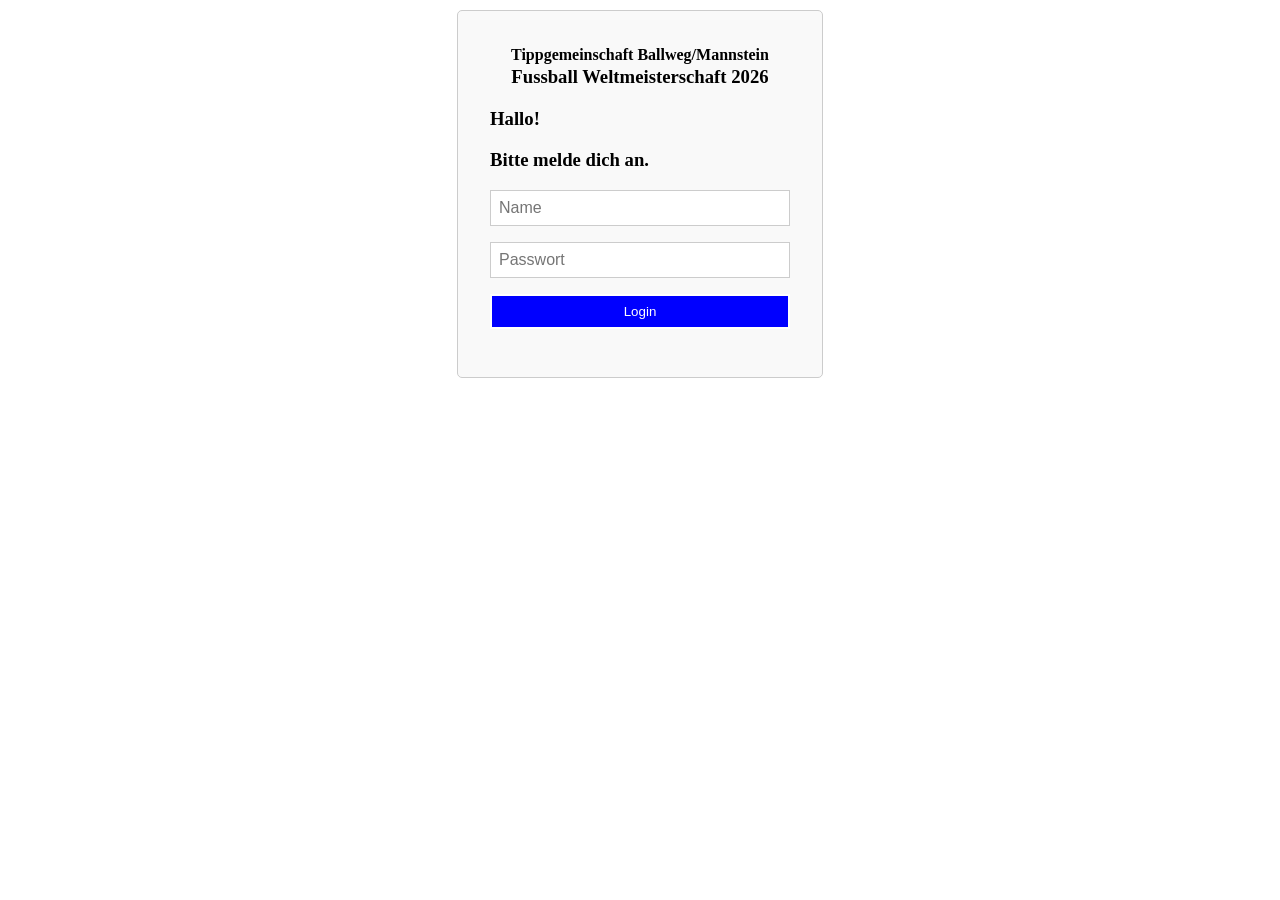
==== public/index.html @ ff956e6f "Initialer Commit von app11" ====
<!DOCTYPE html>
<html lang="de">
<head>
    <meta charset="UTF-8">
    <meta name="viewport" content="width=device-width, initial-scale=1.0">
    <title>app11 Login</title>
    <link rel="stylesheet" href="index.css">
    <script src="/auth.js"></script>
    <script src="index.js" defer></script>
</head>
<body>


<form id="loginForm">
<div class="titel">
    <h4>Tippgemeinschaft Ballweg/Mannstein</h4>
    <h3>Fussball Weltmeisterschaft 2026</h3>
</div>    
    <h3>Hallo! </h3>
    <h3>Bitte melde dich an.</h3>
    <input type="text" id="name" placeholder="Name" required>
    <input type="password" id="password" placeholder="Passwort" required>
    <button type="submit">Login</button>
</form>

<p id="loginError" style="color:red;"></p>



</body>
</html>
---- public/index.css ----
button {
  background: blue;
  color: white;
  border-style:  solid;
  border-color: white;
  padding: 0.5rem;
  margin-bottom: 1rem;
  cursor: pointer;
}
 form {
  display: flex;
  flex-direction: column;
  font-size: 16px;
  width: 300px;
  margin: 10px auto;
  padding: 2rem;
  border: 1px solid #ccc;
  border-radius: 5px;
  background-color: #f9f9f9;  
  }
  input {
  margin-bottom: 1rem;
  padding: 0.5rem;
  font-size: 16px;  
  border: 1px solid #ccc;
  }
  h3 {
  margin: 0em;
  margin-bottom: 1em;
  }
  .titel, h4 {
  display: flex ;
  flex-direction: column;
  text-align: center;
  margin: 0.1em;
  }
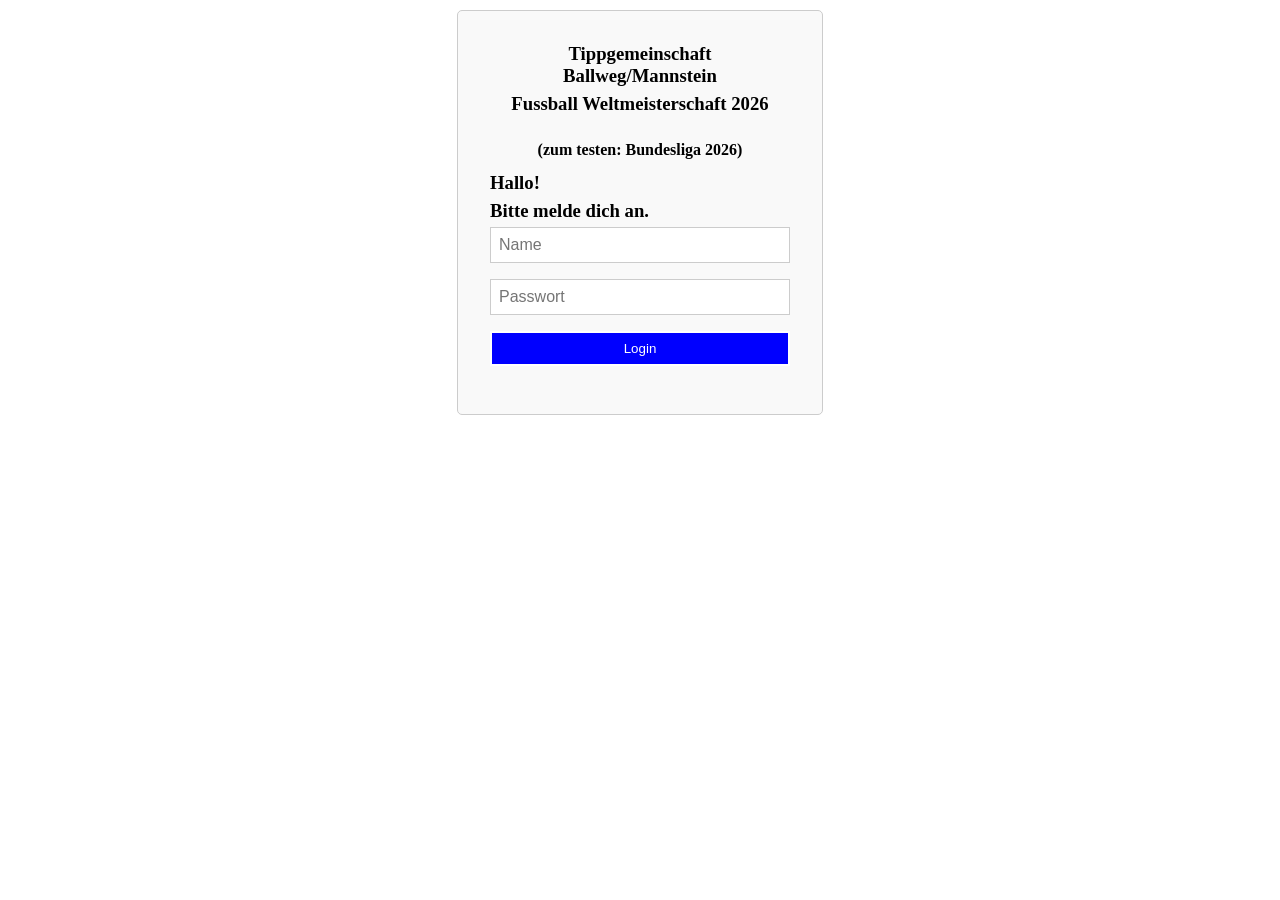
==== commit ad3cdc6b: "index" ====
--- a/public/index.html
+++ b/public/index.html
@@ -13,8 +13,9 @@
 
 <form id="loginForm">
 <div class="titel">
-    <h4>Tippgemeinschaft Ballweg/Mannstein</h4>
+    <h3>Tippgemeinschaft Ballweg/Mannstein</h3>
     <h3>Fussball Weltmeisterschaft 2026</h3>
+    <h4>(zum testen: Bundesliga 2026)</h4>
 </div>    
     <h3>Hallo! </h3>
     <h3>Bitte melde dich an.</h3>
--- a/public/index.css
+++ b/public/index.css
@@ -26,11 +26,11 @@
   }
   h3 {
   margin: 0em;
-  margin-bottom: 1em;
+  margin-bottom: 0.3em;
   }
   .titel, h4 {
   display: flex ;
   flex-direction: column;
   text-align: center;
-  margin: 0.1em;
+  margin-bottom: 0.4em;
   } 
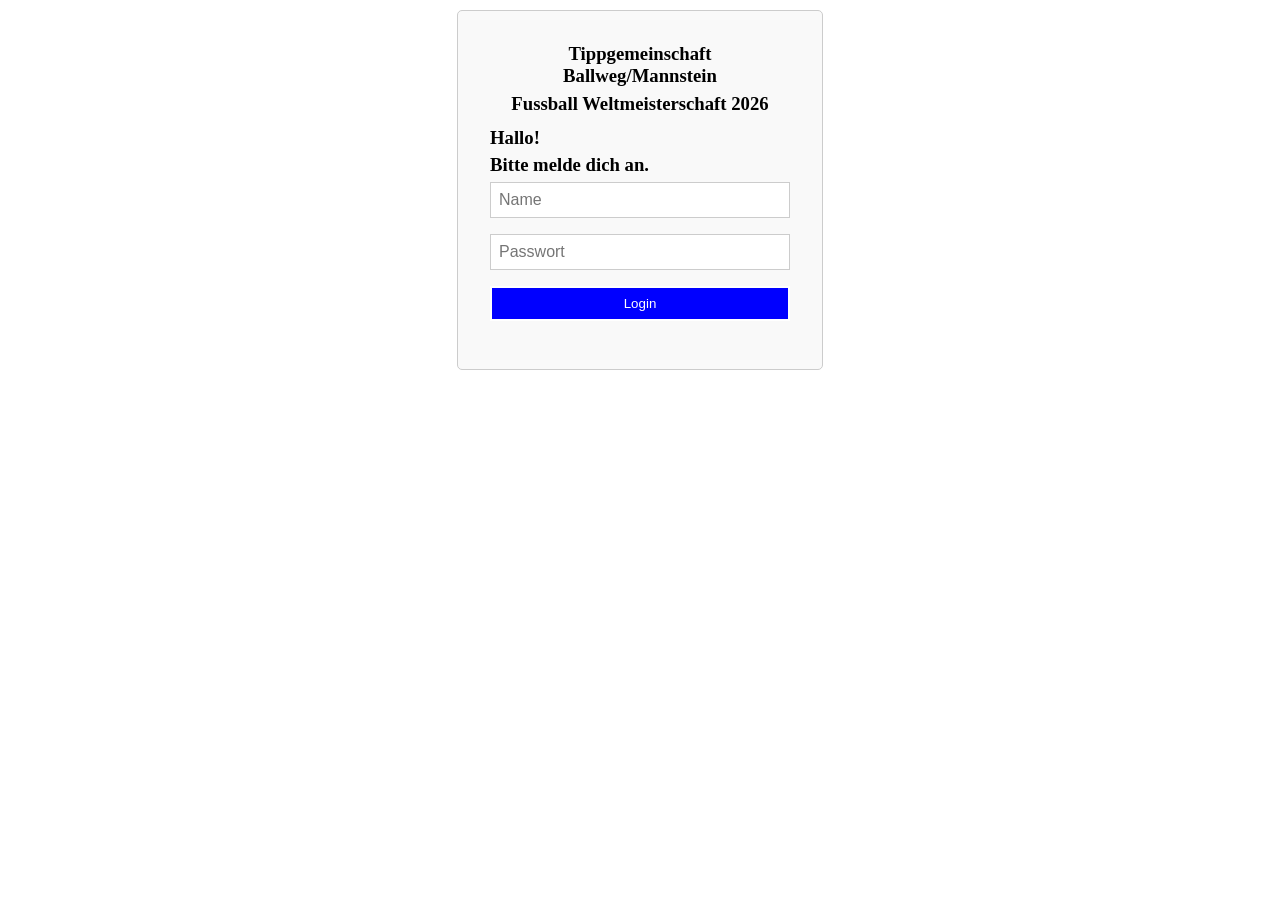
==== commit 5e7aa11d: "xxx" ====
--- a/public/index.html
+++ b/public/index.html
@@ -3,7 +3,7 @@
 <head>
     <meta charset="UTF-8">
     <meta name="viewport" content="width=device-width, initial-scale=1.0">
-    <title>app11 Login</title>
+    <title>tippgruppe Login</title>
     <link rel="stylesheet" href="index.css">
     <script src="/auth.js"></script>
     <script src="index.js" defer></script>
@@ -15,7 +15,7 @@
 <div class="titel">
     <h3>Tippgemeinschaft Ballweg/Mannstein</h3>
     <h3>Fussball Weltmeisterschaft 2026</h3>
-    <h4>(zum testen: Bundesliga 2026)</h4>
+    
 </div>    
     <h3>Hallo! </h3>
     <h3>Bitte melde dich an.</h3>
